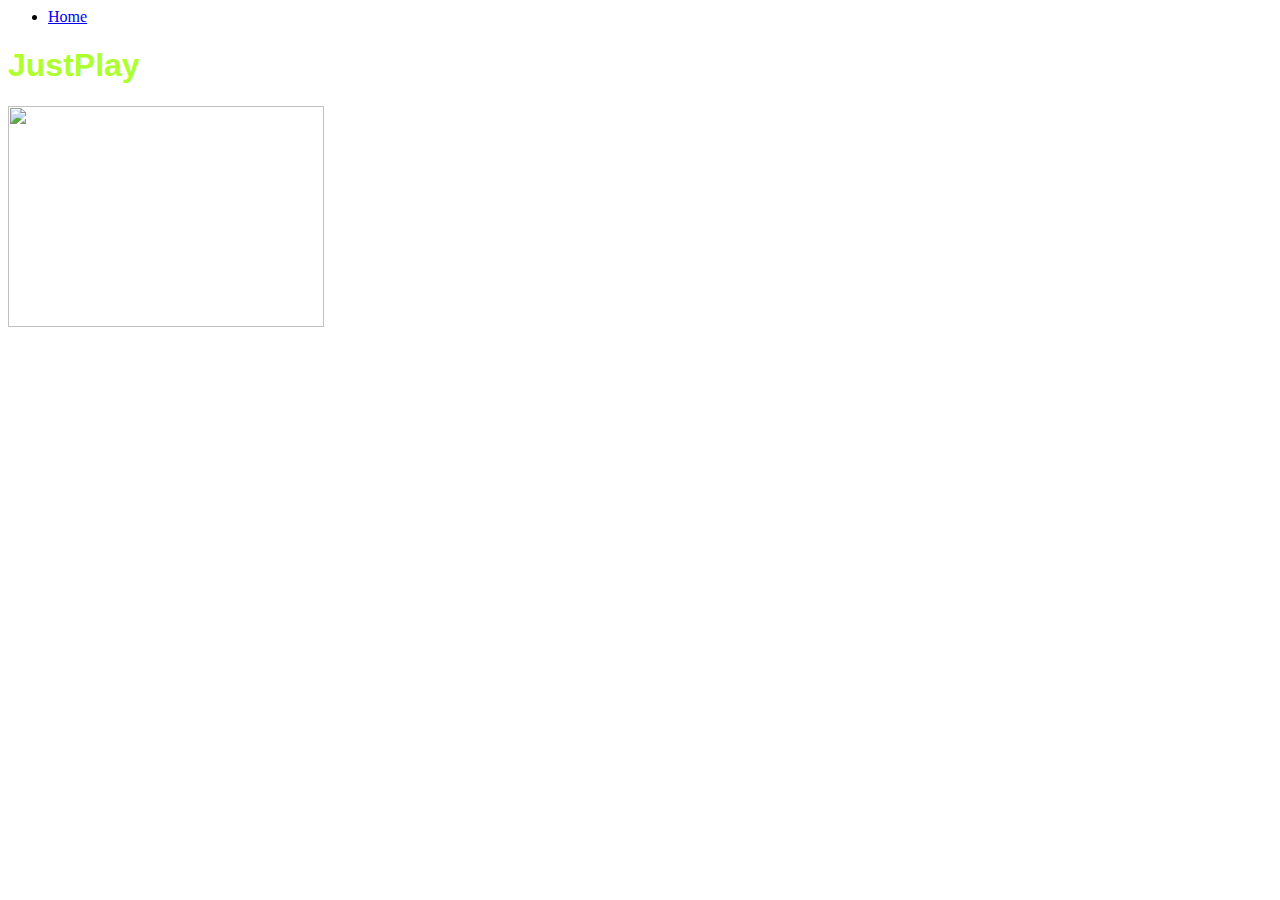
==== index.html @ 9a49719e "-_-!" ====
<html>
    <head>
        <title>JustPlay</title>
        <link rel="stylesheet", href="styles/HomeStyle.css">
    </head>

    <body>
        <ul>
            <li><a class="active" href="#home">Home</a></li>
        </ul>
        <h1 style="font-family: Arial, Helvetica, sans-serif; color: greenyellow; font-weight:bold;">JustPlay</h1>
        <img src="images/21591.jpg" height="50%">
    </body>
</html>
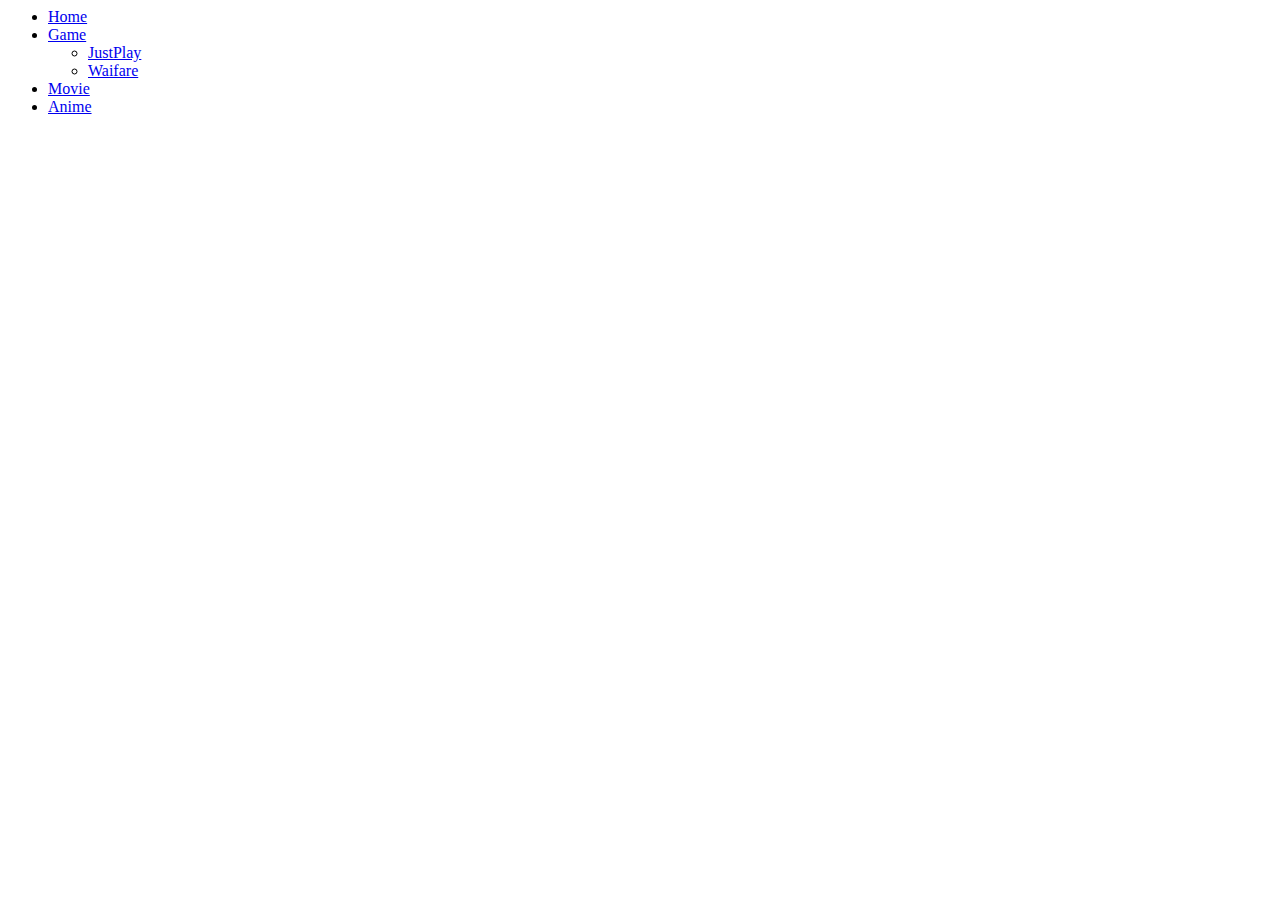
==== commit 1fa3bd7b: "-_-!" ====
--- a/index.html
+++ b/index.html
@@ -5,10 +5,18 @@
     </head>
 
     <body>
-        <ul>
-            <li><a class="active" href="#home">Home</a></li>
-        </ul>
-        <h1 style="font-family: Arial, Helvetica, sans-serif; color: greenyellow; font-weight:bold;">JustPlay</h1>
-        <img src="images/21591.jpg" height="50%">
+        <header>
+            <ul>
+                <li><a href="#Home">Home</a></li>
+                <li><a href="#Game">Game</a>
+                    <ul>
+                        <li><a href="#Justplay">JustPlay</a></li>
+                        <li><a href="#Waifare">Waifare</a></li>
+                    </ul>
+                </li>
+                <li><a href="#Movie">Movie</a></li>
+                <li><a href="#Anime">Anime</a></li>
+            </ul>
+        </header>
     </body>
 </html>--- a/styles/HomeStyle.css
+++ b/styles/HomeStyle.css
@@ -0,0 +1,4 @@
+body
+{
+    background-image: url();
+}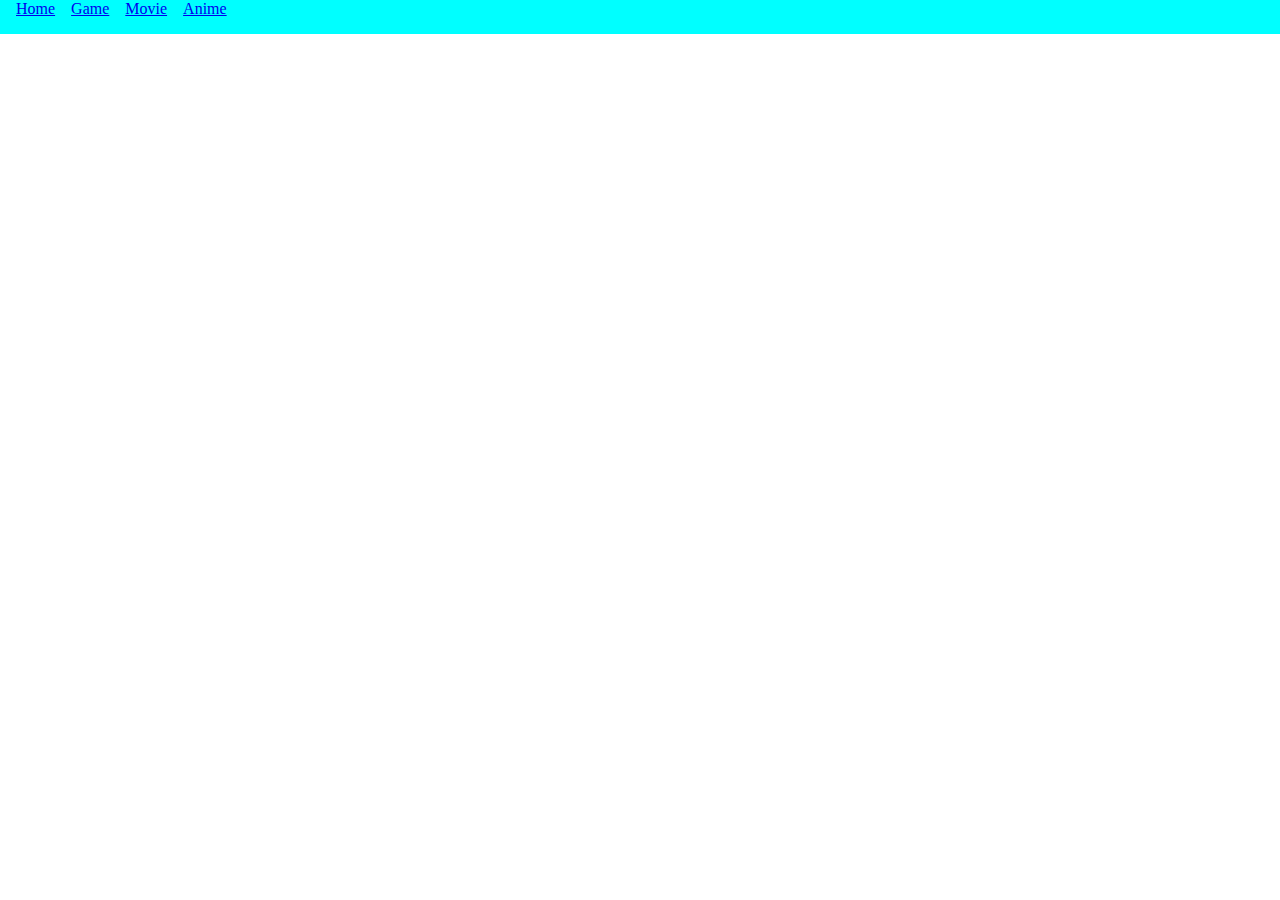
==== commit ee3d5b7b: "-_-!" ====
--- a/index.html
+++ b/index.html
@@ -8,12 +8,7 @@
         <header>
             <ul>
                 <li><a href="#Home">Home</a></li>
-                <li><a href="#Game">Game</a>
-                    <ul>
-                        <li><a href="#Justplay">JustPlay</a></li>
-                        <li><a href="#Waifare">Waifare</a></li>
-                    </ul>
-                </li>
+                <li><a href="#Game">Game</a> </li>
                 <li><a href="#Movie">Movie</a></li>
                 <li><a href="#Anime">Anime</a></li>
             </ul>
--- a/styles/HomeStyle.css
+++ b/styles/HomeStyle.css
@@ -1,4 +1,26 @@
 body
 {
-    background-image: url();
+    background-image: url("https://raw.githubusercontent.com/GauravPunNepali/JustplayPage.github.io/master/images/21591.jpg");
+    background-size: cover;
+    padding: 0;
+    margin: 0;
+}
+
+header
+{
+    background-color: aqua;
+}
+
+header ul
+{
+    margin: 0;
+    padding: 0;
+    list-style: none;
+    display: flex;
+}
+
+header ul li
+{
+    margin-bottom: 1em;
+    margin-left: 1em;
 }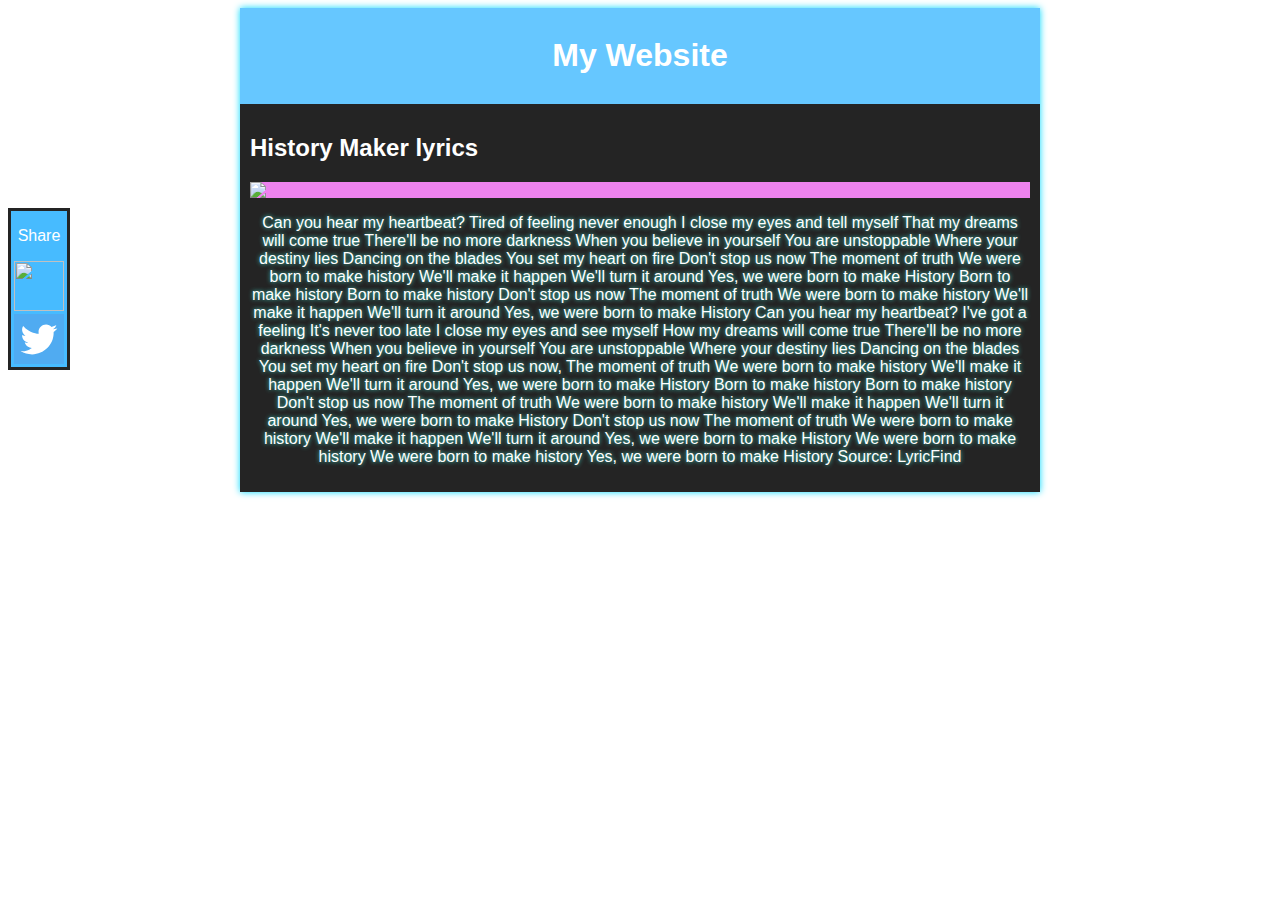
==== commit 8cb24cdc: "-_-!" ====
--- a/index.html
+++ b/index.html
@@ -5,13 +5,99 @@
     </head>
 
     <body>
-        <header>
-            <ul>
-                <li><a href="#Home">Home</a></li>
-                <li><a href="#Game">Game</a> </li>
-                <li><a href="#Movie">Movie</a></li>
-                <li><a href="#Anime">Anime</a></li>
-            </ul>
-        </header>
+        <div class="Socal">
+            <p>Share</p>
+            <div class="fb">
+                <img src="https://image.flaticon.com/icons/png/512/124/124010.png" width="50px">
+            </div>
+            <div class="in">
+                    <img src="images/twitter.svg" width="50px">
+            </div>
+        </div>
+
+        <div id="Container">
+            <div id="Heades"><h1>My Website</h1></div>
+
+            <div id="Content">
+                    <div id="Nav">
+
+                    </div>
+
+                <div id="Main">
+                    <h2>History Maker lyrics</h2>
+                    <div id="gif"><img src="https://data.whicdn.com/images/269329554/original.gif"></div>
+                    
+                    <p>Can you hear my heartbeat?
+                        Tired of feeling never enough
+                        I close my eyes and tell myself
+                        That my dreams will come true
+                        There'll be no more darkness
+                        When you believe in yourself
+                        You are unstoppable
+                        Where your destiny lies
+                        Dancing on the blades
+                        You set my heart on fire
+                            Don't stop us now
+                            The moment of truth
+                            We were born to make history
+                            We'll make it happen
+                            We'll turn it around
+                            Yes, we were born to make
+                            History
+                            Born to make history
+                            Born to make history
+                            Don't stop us now
+                            The moment of truth
+                            We were born to make history
+                            We'll make it happen
+                            We'll turn it around
+                            Yes, we were born to make
+                            History
+                            Can you hear my heartbeat?
+                            I've got a feeling
+                            It's never too late
+                            I close my eyes and see myself
+                            How my dreams will come true
+                            There'll be no more darkness
+                            When you believe in yourself
+                            You are unstoppable
+                            Where your destiny lies
+                            Dancing on the blades
+                            You set my heart on fire
+                            Don't stop us now,
+                            The moment of truth
+                            We were born to make history
+                            We'll make it happen
+                            We'll turn it around
+                            Yes, we were born to make
+                            History
+                            Born to make history
+                            Born to make history
+                            Don't stop us now
+                            The moment of truth
+                            We were born to make history
+                            We'll make it happen
+                            We'll turn it around
+                            Yes, we were born to make
+                            History
+                            Don't stop us now
+                            The moment of truth
+                            We were born to make history
+                            We'll make it happen
+                            We'll turn it around
+                            Yes, we were born to make
+                            History
+                            We were born to make history
+                            We were born to make history
+                            Yes, we were born to make
+                            History
+                            Source: LyricFind</p>
+                </div>
+            </div>
+
+            <div id="footer">
+
+            </div>
+        </div>
     </body>
 </html>--- a/styles/HomeStyle.css
+++ b/styles/HomeStyle.css
@@ -1,26 +1,63 @@
 body
 {
-    background-image: url("https://raw.githubusercontent.com/GauravPunNepali/JustplayPage.github.io/master/images/21591.jpg");
+    background-image: url("https://static.zerochan.net/Yuri%21%21%21.On.Ice.full.2024044.jpg");
     background-size: cover;
-    padding: 0;
+    font-family: Arial, Helvetica, sans-serif;
+}
+
+.Socal
+{
+    background-color: rgb(71, 187, 255);
+    color: white;
+    margin: 0;
+    margin-top: 200px;
+    position: fixed;
+
+    text-align: center;
+
+    border: rgb(36, 36, 36) 3px solid;
+}
+
+.Socal div
+{
+    margin: 3px;
+}
+
+#gif
+{
+    width: 100%;
+    margin-right: 12px;
+    background-color: violet;
+}
+
+#Container
+{
+    background-color: white;
+    width: 800px;
+    margin-left: auto;
+    margin-right: auto;
+    margin-top: auto;
+    box-shadow: 0 0 7px rgb(0, 217, 255);
+}
+
+#Heades
+{
+    background-color: rgb(102, 199, 255);
+    color: white;
+    text-align: center;
+    padding: 8px;
     margin: 0;
 }
 
-header
+#Content
 {
-    background-color: aqua;
+    background-color: rgb(36, 36, 36);
+    color: white;
+    padding: 10px;
 }
 
-header ul
+#Content p
 {
-    margin: 0;
-    padding: 0;
-    list-style: none;
-    display: flex;
-}
-
-header ul li
-{
-    margin-bottom: 1em;
-    margin-left: 1em;
+    text-align: center;
+    text-shadow: 0 0 4px turquoise;
 }